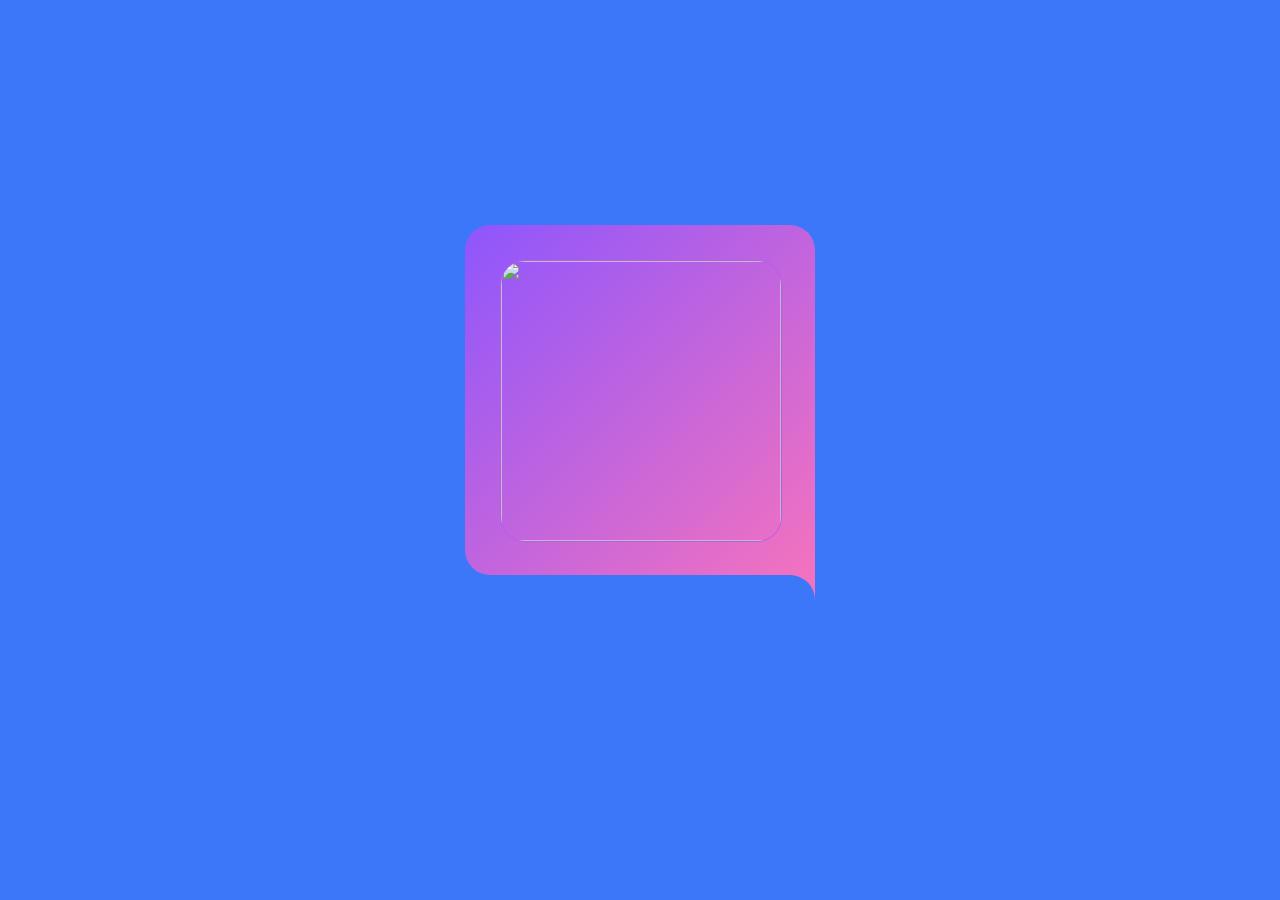
==== follow card/index.html @ bb2a283f "Add files via upload" ====
<!DOCTYPE html>
<html lang="en">

<head>
 <meta charset="UTF-8">
 <meta http-equiv="X-UA-Compatible" content="IE=Edge">
 <meta name="viewport" content="width=device-width, initial-scale=1">

 <title>followers card</title>
 <link rel="stylesheet" href="style.css">
</head>

<body>
 <div class="mainccc">
  <div class="upmaincard">
   <center>
    <img src="/follow card /1 followers card.jpg">
    <h2>Rutvik Movaliya</h2>
    <br><br>
    <div class="pff">
     <div class="fff">post<p>14</p>
     </div>
     <div class="fff">followers <p>48</p>
     </div>
     <div class="fff">following <p>51</p>
     </div>
    </div>
   </center>
   <br><br>
   <div class="butttt">
    <button id="btn1">follow</button>
    <button id="btn2">massage</button>
   </div>
  </div>
  <div class="douncard">
  </div>
 </div>
 <!-- Project -->
 <script src="main.js"></script>
</body>

</html>
---- follow card/style.css ----
.disclaimer{ display: none;}
body {
 display: flex;
 justify-content: center;
 align-items: center;
 height: 100vh;
 margin: 0;
 padding: 0;
 background: #3D77F9;
}

.mainccc {
 display: grid;
}

.upmaincard {
 height: 350px;
 width: 350px;
 /* border: solid 2px blue; */
 border-top-left-radius: 25px;
 border-top-right-radius: 25px;
 border-bottom-left-radius: 25px;
 background: linear-gradient(-45deg, #F372BF, #8E56FD);
 /* display: flex; */
 transition: .5s;
 overflow: hidden;
}

.upmaincard:hover {
 height: 600px;
}

img {
 width: 280px;
 height: 280px;
 border-radius: 25px;
 border: solid 1px #BB59EF;
 margin: 35px;
}

.douncard {
 width: 350px;
 height: 100px;
 /* border: solid 2px #DF1FFF; */
 background: #F372BF;
}

.douncard::before {
 width: 350px;
 height: 100px;
 content: '';
 background: #3D77F9;
 position: absolute;
 border-top-right-radius: 25px;
}

.pff {
 display: flex;
 justify-content: center;
 align-items: center;
 height: 50px;
}

.fff {
 display: grid;
 margin: 20px;
 width: 75px;
 /* border: solid 2px red; */
}

.butttt {
 display: flex;
 justify-content: center;
 align-items: center;
 height: 30px;
}

button {
 width: 90px;
 height: 30px;
 margin: 20px;
 border-radius: 5px;
 border: solid 2px #000;
 background: transparent;
 border: solid 2px #000;
 transition: .5s;
}

button:hover {
 background: #000;
 border: solid 2px #000;
 color: #fff;
}

h2::selection {
 /* background: #000; */
 color: #F372BF;
}
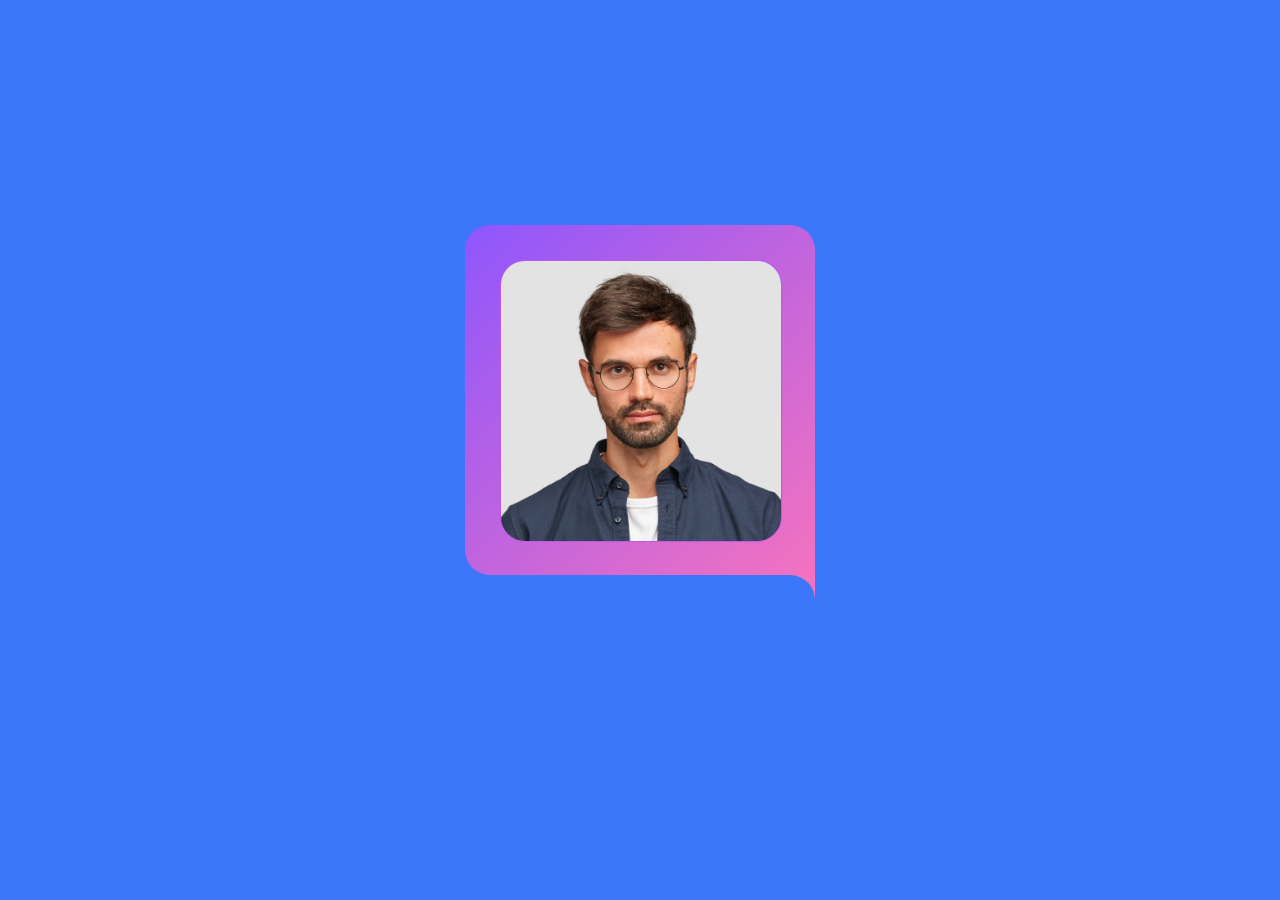
==== commit 453ec8c3: "Update index.html" ====
--- a/follow card/index.html
+++ b/follow card/index.html
@@ -14,7 +14,7 @@
  <div class="mainccc">
   <div class="upmaincard">
    <center>
-    <img src="/follow card /1 followers card.jpg">
+    <img src="1 followers card.jpg">
     <h2>Rutvik Movaliya</h2>
     <br><br>
     <div class="pff">
